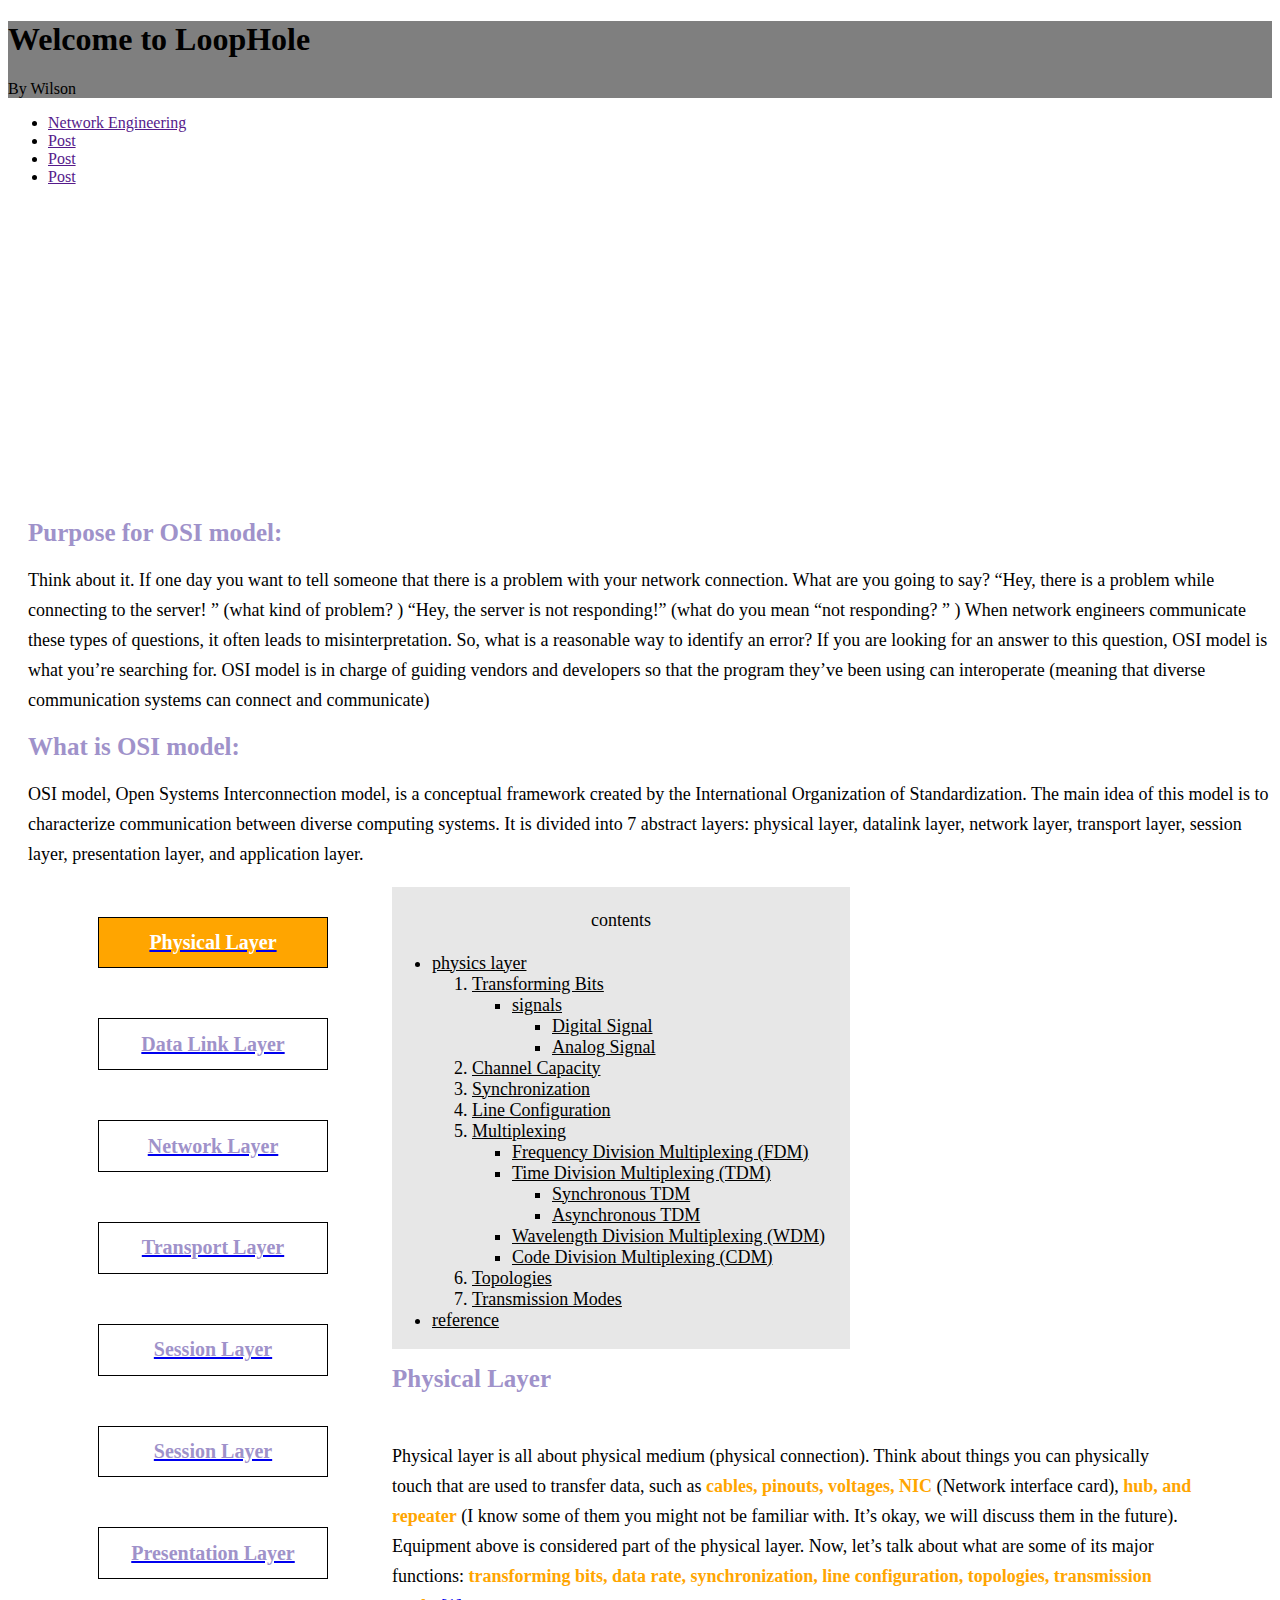
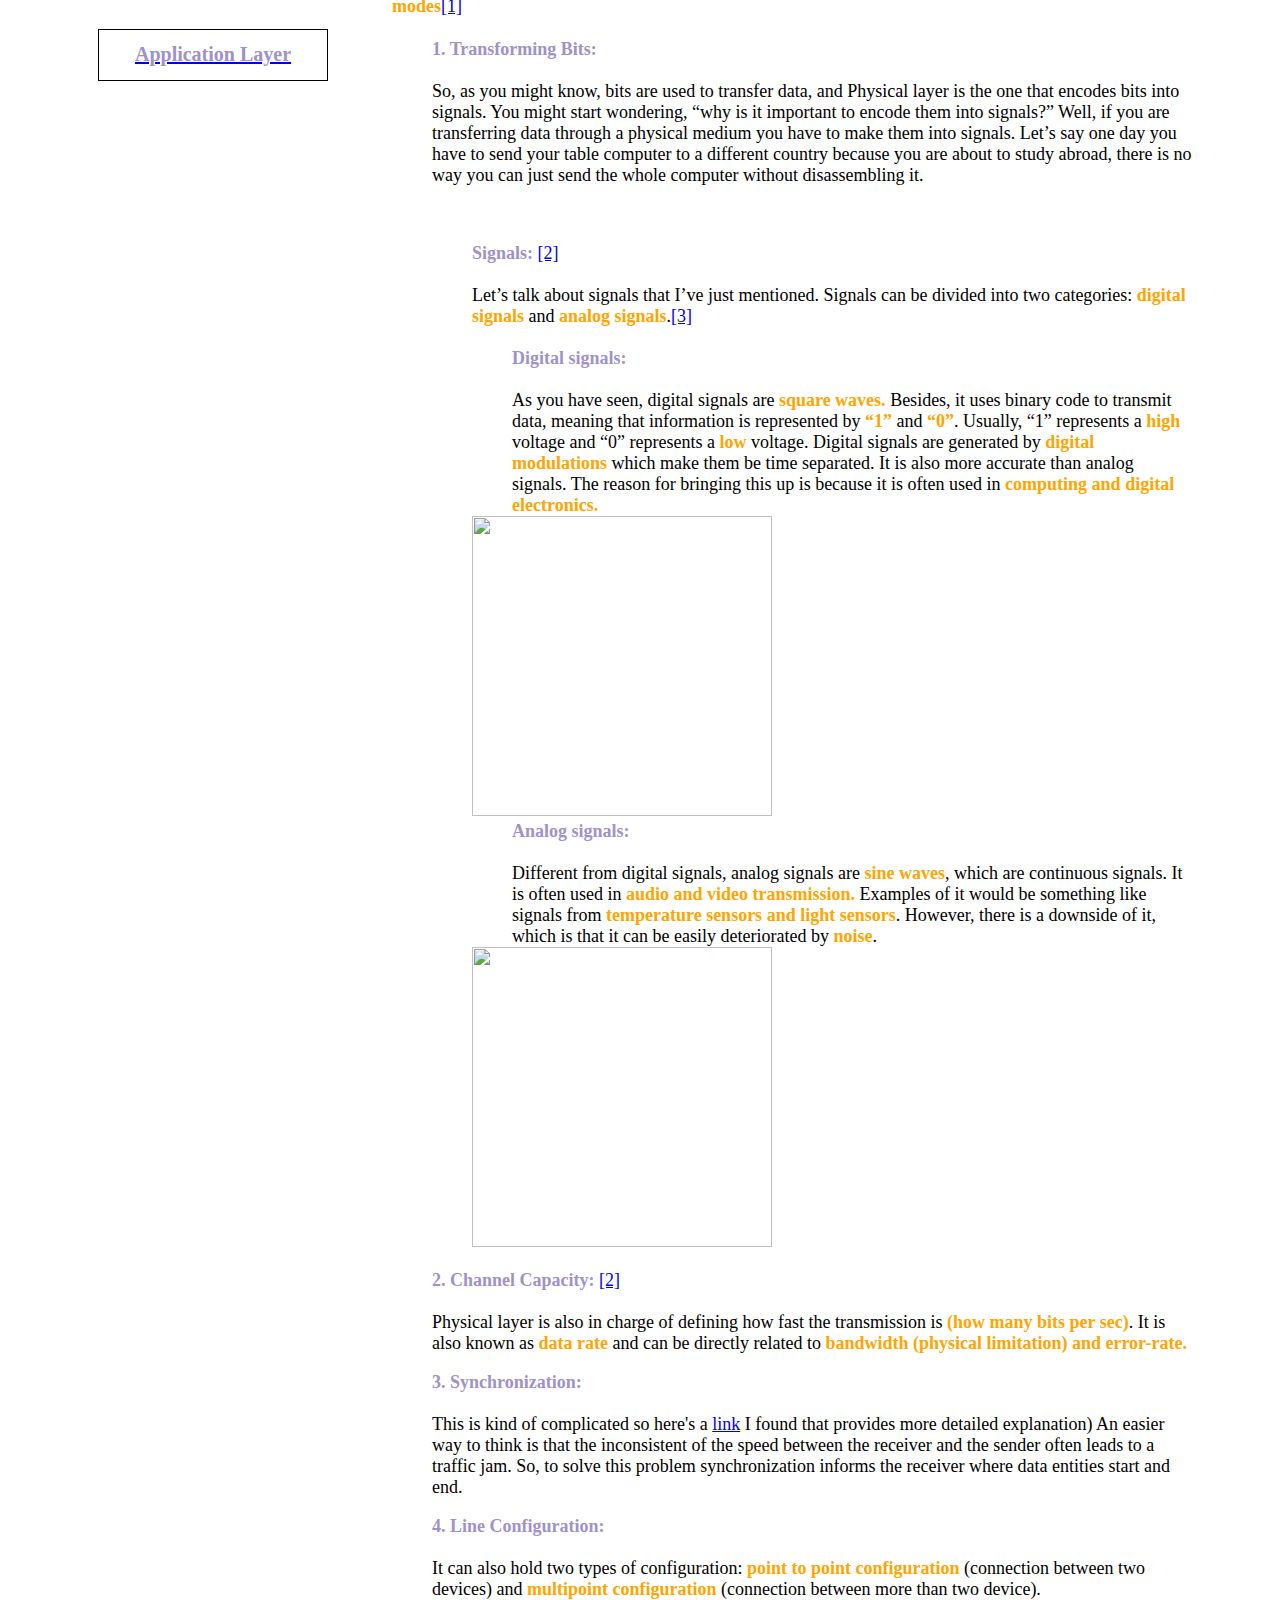
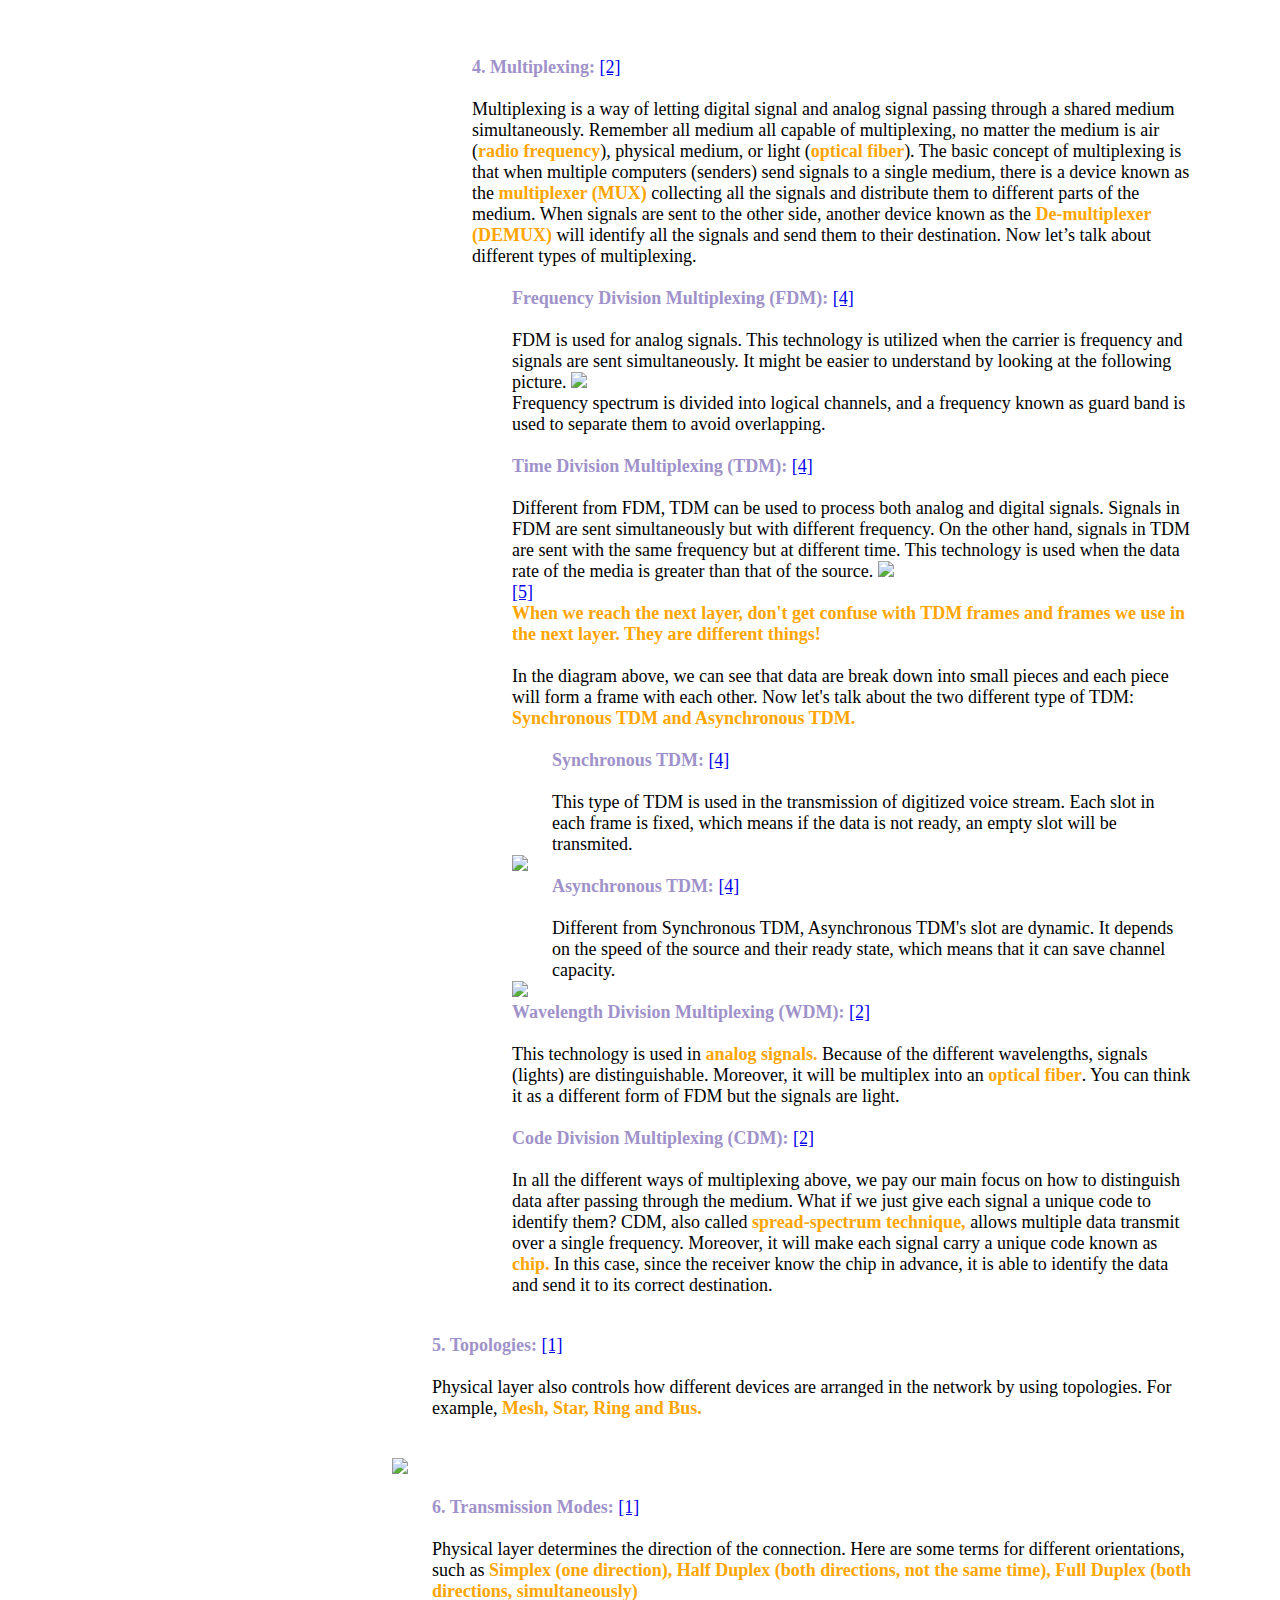
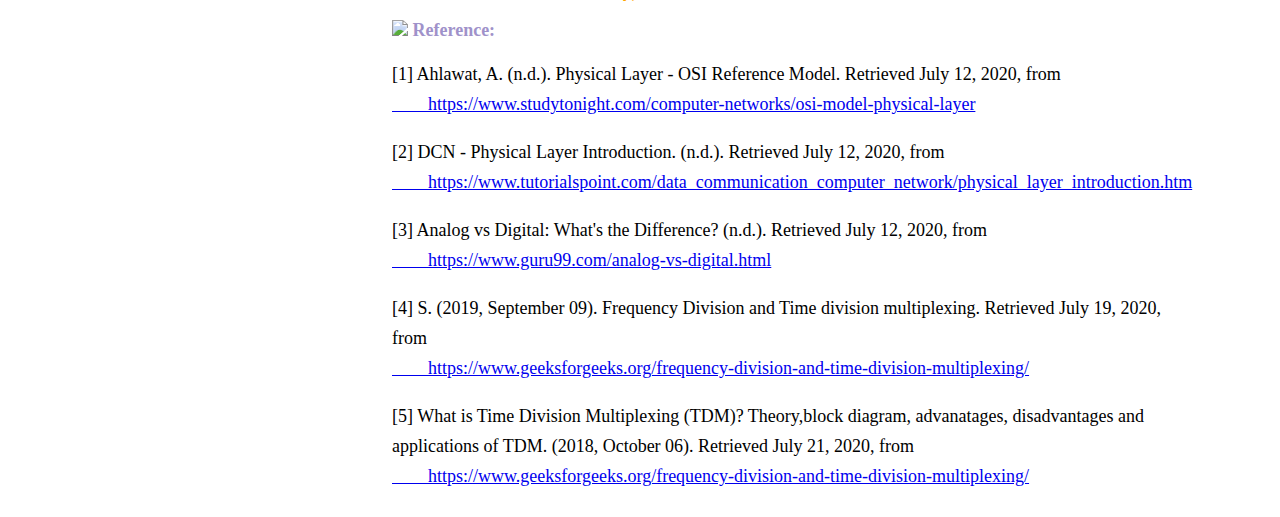
==== network/osimodel.html @ c8c8b62d "version 2" ====
<!DOCTYPE html>
<html>
    <head>
        <title>LoopHole</title>
        <link rel="icon" href="http://loophole.studio/image/favicon.ico" type="x-icon" />
        <link rel="stylesheet" type="text/css" href="osimodel.css">
        <script src="https://kit.fontawesome.com/b99e675b6e.js"></script>
        <script src="osimodel.js"></script>
        <meta name="viewport" content="width=device-width, initial-scale=1">
    </head>
    <body>
        <div class="hero-image">
          <div class="hero-text">
            <h1>Welcome to LoopHole</h1>
            <p>By Wilson</p>
          </div>
        </div>
        <div class="menu">
            <ul>
                <li><a href="">Network Engineering</a></li>
                <li><a href="">Post</a></li>
                <li><a href="">Post</a></li>
                <li><a href="">Post</a></li>
            </ul>
        </div>
        <div class="post">
            <div class="pic-container">
                <img src="http://loophole.studio/image/osi_model/physical_layer/thinking.png" alt="" id="thinking">
            </div>
            <h1>Purpose for OSI model:</h1>
            <p>Think about it. If one day you want to tell someone that there is a problem with your network connection. What are you going to say?
                “Hey, there is a problem while connecting to the server! ” (what kind of problem? )
                “Hey, the server is not responding!” (what do you mean “not responding? ” )
                When network engineers communicate these types of questions, it often leads to misinterpretation. So, what is a reasonable way to identify an error? If you are looking for an answer to this question, OSI model is what you’re searching for. OSI model is in charge of guiding vendors and developers so that the program they’ve been using can interoperate (meaning that diverse communication systems can connect and communicate)
            </p>
            <h1>What is OSI model:</h1>
            <p>OSI model, Open Systems Interconnection model, is a conceptual framework created by the International Organization of Standardization. The main idea of this model is to characterize communication between diverse computing systems. It is divided into 7 abstract layers: physical layer, datalink layer, network layer, transport layer, session layer, presentation layer, and application layer.</p>

            <div class="osiblock">
                <div class="blocklist">
                    <a href="http://loophole.studio/subwebsite/network/model/physical.html">
                        <div class="block" id="physicalBlock">
                            <h1>Physical Layer</h1>
                        </div>
                    </a>
                    <a href="http://loophole.studio/subwebsite/network/model/data.html">
                        <div class="block">
                            <h1>Data Link Layer</h1>
                        </div>
                    </a>
                    <a href="http://loophole.studio/subwebsite/network/model/physical.html">
                        <div class="block">
                            <h1>Network Layer</h1>
                        </div>
                    </a>
                    <a href="http://loophole.studio/subwebsite/network/model/physical.html">
                        <div class="block">
                            <h1>Transport Layer</h1>
                        </div>
                    </a>
                    <a href="http://loophole.studio/subwebsite/network/model/physical.html">
                        <div class="block">
                            <h1>Session Layer</h1>
                        </div>
                    </a>
                    <a href="http://loophole.studio/subwebsite/network/model/physical.html">
                        <div class="block">
                            <h1>Session Layer</h1>
                        </div>
                    </a>
                    <a href="http://loophole.studio/subwebsite/network/model/physical.html">
                        <div class="block">
                            <h1>Presentation Layer</h1>
                        </div>
                    </a>
                    <a href="http://loophole.studio/subwebsite/network/model/physical.html">
                        <div class="block">
                            <h1>Application Layer</h1>
                        </div>
                    </a>
                </div>
                <!-- <div class="blockpas">
                    <img src="http://loophole.studio/image/robot.png" alt="" id="robotpic">           
                </div> -->
                <div class="blockpas">
                    <div class="physical">
                        <div class="content">
                            <div class="contentTable">
                                <p>contents</p>
                                <ul id="intro">
                                    <li><a href="http://loophole.studio/subwebsite/network/osimodel.html" onclick="return false;" onmousedown="physicsLayer()">physics layer</a></li>
                                    <ol>
                                        <li><a href="http://loophole.studio/subwebsite/network/osimodel.html" onclick="return false;" onmousedown="transform()">Transforming Bits</a></li>
                                        <ul> 
                                            <li><a href="http://loophole.studio/subwebsite/network/osimodel.html" onclick="return false;" onmousedown="signals()">signals</a></li>
                                            <ul>
                                                <li><a href="http://loophole.studio/subwebsite/network/osimodel.html" onclick="return false;" onmousedown="digitalSignal()">Digital Signal</a></li>
                                                <li><a href="http://loophole.studio/subwebsite/network/osimodel.html" onclick="return false;" onmousedown="analogSignal()">Analog Signal</a></li>
                                            </ul>
                                        </ul>
                                        <li><a href="http://loophole.studio/subwebsite/network/osimodel.html" onclick="return false;" onmousedown="channel()">Channel Capacity</a></li>
                                        <li><a href="http://loophole.studio/subwebsite/network/osimodel.html" onclick="return false;" onmousedown="sync()">Synchronization</a></li>
                                        <li><a href="http://loophole.studio/subwebsite/network/osimodel.html" onclick="return false;" onmousedown="config()">Line Configuration</a></li>
                                        <li><a href="http://loophole.studio/subwebsite/network/osimodel.html" onclick="return false;" onmousedown="multi()">Multiplexing</a></li>
                                        <ul>
                                            <li><a href="http://loophole.studio/subwebsite/network/osimodel.html" onclick="return false;" onmousedown="fdm()">Frequency Division Multiplexing (FDM)</a></li>
                                            <li><a href="http://loophole.studio/subwebsite/network/osimodel.html" onclick="return false;" onmousedown="tdm()">Time Division Multiplexing (TDM)</a></li>
                                            <ul>
                                                <li><a href="http://loophole.studio/subwebsite/network/osimodel.html" onclick="return false;" onmousedown="syncTdm()">Synchronous TDM</a></li>
                                                <li><a href="http://loophole.studio/subwebsite/network/osimodel.html" onclick="return false;" onmousedown="asyncTdm()">Asynchronous TDM</a></li>
                                            </ul>
                                            <li><a href="http://loophole.studio/subwebsite/network/osimodel.html" onclick="return false;" onmousedown="wdm()">Wavelength Division Multiplexing (WDM)</a></li>
                                            <li><a href="http://loophole.studio/subwebsite/network/osimodel.html" onclick="return false;" onmousedown="cdm()">Code Division Multiplexing (CDM)</a></li>
                                        </ul>
                                            <li><a href="http://loophole.studio/subwebsite/network/osimodel.html" onclick="return false;" onmousedown="topo()">Topologies</a></li>
                                            <li><a href="http://loophole.studio/subwebsite/network/osimodel.html" onclick="return false;" onmousedown="trans()">Transmission Modes</a></li>
                                    </ol>
                                    <li><a href="http://loophole.studio/subwebsite/network/osimodel.html" onclick="return false;" onmousedown="reference()">reference</a></li>

                                </ul>
                            </div>
                            <div class="contentPic">
                                <img src="http://loophole.studio/image/osi_model/physical_layer/cables.png" alt="">
                            </div>
                        </div>
                        <h1 id="physicsLayer">Physical Layer</h1>
                        <p>
                            <br>
                            Physical layer is all about physical medium (physical connection). Think about things you can physically touch that are used to transfer data, such as <strong>cables, pinouts, voltages, NIC</strong> (Network interface card), <strong>hub, and repeater</strong> (I know some of them you might not be familiar with. It’s okay, we will discuss them in the future). Equipment above is considered part of the physical layer. Now, let’s talk about what are some of its major functions: <strong>transforming bits, data rate, synchronization, line configuration, topologies, transmission modes</strong><a href="http://loophole.studio/subwebsite/network/osimodel.html" onclick="return false" onmousedown="cite_1()">[1]</a></p>
                        <ul>
                            <b id="transform">1. Transforming Bits:</b>
                            <br><br>So, as you might know, bits are used to transfer data, and Physical layer is the one that encodes bits into signals. You might start wondering, “why is it important to encode them into signals?” Well, if you are transferring data through a physical medium you have to make them into signals. Let’s say one day you have to send your table computer to a different country because you are about to study abroad, there is no way you can just send the whole computer without disassembling it. 
                        </ul>
                        <img src="http://loophole.studio/image/osi_model/physical_layer/carrypc.png" alt="" id="carrypc">
                        <ul>
                            <ul>
                                <b id="signals">Signals: </b><a href="http://loophole.studio/subwebsite/network/osimodel.html" onclick="return false" onmousedown="cite_2()">[2]</a>
                            <br><br>Let’s talk about signals that I’ve just mentioned. Signals can be divided into two categories: <strong>digital signals</strong> and <strong>analog signals</strong>.<a href="http://loophole.studio/subwebsite/network/osimodel.html" onclick="return false" onmousedown="cite_3()">[3]</a>
                            </ul>
                            <ul>
                                <ul>
                                    <br>
                                    <b id="digitalSignal">Digital signals: </b>
                                    <br><br>As you have seen, digital signals are <strong> square waves.</strong> Besides, it uses binary code to transmit data, meaning that information is represented by <strong>“1”</strong> and <strong>“0”</strong>. Usually, “1” represents a <strong>high</strong> voltage and “0” represents a <strong>low</strong> voltage. Digital signals are generated by <strong>digital modulations</strong> which make them be time separated. It is also more accurate than analog signals. The reason for bringing this up is because it is often used in <strong>computing and digital electronics.</strong> 
                                </ul>
                                <img src="http://loophole.studio/image/osi_model/physical_layer/digital_signal.png" alt="">
                                <ul>
                                    <b id="analogSignal">Analog signals: </b>
                                    <br><br>Different from digital signals, analog signals are <strong>sine waves</strong>, which are continuous signals. It is often used in <strong>audio and video transmission.</strong>
                                    Examples of it would be something like signals from <strong>temperature sensors and light sensors</strong>. However, there is a downside of it, which is that it can be easily deteriorated by <strong>noise</strong>.
                                </ul>
                                <img src="http://loophole.studio/image/osi_model/physical_layer/analog_signal.png" alt="">                                            
                            </ul>    
                        </ul>
                        <ul>
                            <b id="channel">2. Channel Capacity: </b><a href="http://loophole.studio/subwebsite/network/osimodel.html" onclick="return false" onmousedown="cite_2()">[2]</a>
                            <br><br>Physical layer is also in charge of defining how fast the transmission is <strong>(how many bits per sec)</strong>. It is also known as <strong>data rate</strong> and can be directly related to <strong>bandwidth (physical limitation) and error-rate.</strong>
                        </ul>
                        <ul>
                            <b id="sync">3. Synchronization: </b>
                            <br><br>This is kind of complicated so here's a <a href="http://www4.comp.polyu.edu.hk/~comp2322/Bit and Frame Synchronization Techiques.pdf" target="_blank">link</a> I found that provides more detailed explanation) An easier way to think is that the inconsistent of the speed between the receiver and the sender often leads to a traffic jam. So, to solve this problem synchronization informs the receiver where data entities start and end.                                    
                        </ul>
                        <ul>
                            <b id="config">4. Line Configuration: </b>
                            <br><br>It can also hold two types of configuration: <strong>point to point configuration</strong> (connection between two devices) and <strong>multipoint configuration</strong> (connection between more than two device).                                    
                        </ul>
                        <img src="http://loophole.studio/image/osi_model/physical_layer/config.png" alt="" id="config">
                        <ul>
                            <ul>
                                <b id="multi">4. Multiplexing: </b><a href="http://loophole.studio/subwebsite/network/osimodel.html" onclick="return false" onmousedown="cite_2()">[2]</a>
                                <br><br>Multiplexing is a way of letting digital signal and analog signal passing through a shared medium simultaneously. Remember all medium all capable of multiplexing, no matter the medium is air (<strong>radio frequency</strong>), physical medium, or light (<strong>optical fiber</strong>). The basic concept of multiplexing is that when multiple computers (senders) send signals to a single medium, there is a device known as the <strong>multiplexer (MUX)</strong> collecting all the signals and distribute them to different parts of the medium. When signals are sent to the other side, another device known as the <strong>De-multiplexer (DEMUX)</strong> will identify all the signals and send them to their destination. Now let’s talk about different types of multiplexing.
                            </ul>
                            <img src="http://loophole.studio/image/osi_model/physical_layer/multiplexing.png" alt="" id="multiplex">
                            <ul>
                                <ul>
                                    <b id="fdm">Frequency Division Multiplexing (FDM): </b><a href="http://loophole.studio/subwebsite/network/osimodel.html" onclick="return false" onmousedown="cite_4()">[4]</a>
                                    <br><br>FDM is used for analog signals. This technology is utilized when the carrier is frequency and signals are sent simultaneously. It might be easier to understand by looking at the following picture.  
                                    <img src="http://loophole.studio/image/osi_model/physical_layer/fdm_v2.png" id="fdm">
                                    <br>
                                    Frequency spectrum is divided into logical channels, and a frequency known as guard band is used to separate them to avoid overlapping.
                                    <br><br>
                                </ul>
                                <ul>
                                    <b id="tdm">Time Division Multiplexing (TDM): </b><a href="http://loophole.studio/subwebsite/network/osimodel.html" onclick="return false" onmousedown="cite_4()">[4]</a>
                                    <br><br>Different from FDM, TDM can be used to process both analog and digital signals. Signals in FDM are sent simultaneously but with different frequency. On the other hand, signals in TDM are sent with the same frequency but at different time. This technology is used when the data rate of the media is greater than that of the source.
                                    <img src="http://loophole.studio/image/osi_model/physical_layer/tdm.png" id="tdm">
                                    <br>
                                    <a href="http://loophole.studio/subwebsite/network/osimodel.html" onclick="return false" onmousedown="cite_5()">[5]</a>
                                    <br>
                                    <strong>
                                    When we reach the next layer, don't get confuse with TDM frames and frames we use in the next layer. They are different things!
                                    </strong>
                                    <br><br>
                                    In the diagram above, we can see that data are break down into small pieces and each piece will form a frame with each other. Now let's talk about the two different type of TDM: <strong>Synchronous TDM and Asynchronous TDM.</strong>
                                    <br><br>
                                </ul>
                                <ul>
                                    <ul>
                                        <b id="syncTdm">Synchronous TDM: </b><a href="http://loophole.studio/subwebsite/network/osimodel.html" onclick="return false" onmousedown="cite_4()">[4]</a>
                                        <br><br>This type of TDM is used in the transmission of digitized voice stream. Each slot in each frame is fixed, which means if the data is not ready, an empty slot will be transmited. 
                                    </ul>
                                    <img src="http://loophole.studio/image/osi_model/physical_layer/synctdm.png" id="synctdm_pic">
                                    <ul>
                                        <b id="asyncTdm">Asynchronous TDM: </b><a href="http://loophole.studio/subwebsite/network/osimodel.html" onclick="return false" onmousedown="cite_4()">[4]</a>
                                        <br><br>Different from Synchronous TDM, Asynchronous TDM's slot are dynamic. It depends on the speed of the source and their ready state, which means that it can save channel capacity. 
                                    </ul>
                                    <img src="http://loophole.studio/image/osi_model/physical_layer/asynctdm.png" id="asynctdm_pic">
                                </ul>
                                <ul>
                                    <b id="wdm">Wavelength Division Multiplexing (WDM): </b><a href="http://loophole.studio/subwebsite/network/osimodel.html" onclick="return false" onmousedown="cite_2()">[2]</a>
                                    <br><br>This technology is used in <strong>analog signals.</strong> Because of the different wavelengths, signals (lights) are distinguishable. Moreover, it will be multiplex into an <strong>optical fiber</strong>. You can think it as a different form of FDM but the signals are light.
                                    <br><br>
                                </ul>
                                <ul>
                                    <b id="cdm">Code Division Multiplexing (CDM): </b><a href="http://loophole.studio/subwebsite/network/osimodel.html" onclick="return false" onmousedown="cite_2()">[2]</a>
                                    <br><br>In all the different ways of multiplexing above, we pay our main focus on how to distinguish data after passing through the medium. What if we just give each signal a unique code to identify them? CDM, also called <strong>spread-spectrum technique,</strong> allows multiple data transmit over a single frequency. Moreover, it will make each signal carry a unique code known as <strong>chip.</strong> In this case, since the receiver know the chip in advance, it is able to identify the data and send it to its correct destination.
                                    <br><br>
                                </ul>
                            </ul>
                        </ul>

                        <ul>
                            <b id="topo">5. Topologies: </b><a href="http://loophole.studio/subwebsite/network/osimodel.html" onclick="return false" onmousedown="cite_1()">[1]</a>
                            <br><br>Physical layer also controls how different devices are arranged in the network by using topologies. For example, <strong> Mesh, Star, Ring and Bus.</strong>
                            <br><br>
                        </ul>
                        <img id="topo" src="http://loophole.studio/image/osi_model/physical_layer/topo.png">

                        <ul>
                            <b id="trans">6. Transmission Modes: </b><a href="http://loophole.studio/subwebsite/network/osimodel.html" onclick="return false" onmousedown="cite_1()">[1]</a>
                            <br><br>Physical layer determines the direction of the connection. Here are some terms for different orientations, such as <strong>Simplex (one direction), Half Duplex (both directions, not the same time), Full Duplex (both directions, simultaneously)</strong>
                        </ul>
                        <img id="trans" src="http://loophole.studio/image/osi_model/physical_layer/direction.png">

                        <b id="refer">Reference:</b>
                        <p id="1">[1] Ahlawat, A. (n.d.). Physical Layer - OSI Reference Model. Retrieved July 12, 2020, from <br><a href="https://www.studytonight.com/computer-networks/osi-model-physical-layer" target="_blank">&nbsp;&nbsp;&nbsp;&nbsp;&nbsp;&nbsp;&nbsp;&nbsp;https://www.studytonight.com/computer-networks/osi-model-physical-layer</a></p>
                        <p id="2">[2] DCN - Physical Layer Introduction. (n.d.). Retrieved July 12, 2020, from <br><a href="https://www.tutorialspoint.com/data_communication_computer_network/physical_layer_introduction.htm" target="_blank">&nbsp;&nbsp;&nbsp;&nbsp;&nbsp;&nbsp;&nbsp;&nbsp;https://www.tutorialspoint.com/data_communication_computer_network/physical_layer_introduction.htm</a></p>
                        <p id="3">[3] Analog vs Digital: What's the Difference? (n.d.). Retrieved July 12, 2020, from <br><a href="https://www.guru99.com/analog-vs-digital.html" target="_blank">&nbsp;&nbsp;&nbsp;&nbsp;&nbsp;&nbsp;&nbsp;&nbsp;https://www.guru99.com/analog-vs-digital.html</a></p>
                        <p id="4">[4] S. (2019, September 09). Frequency Division and Time division multiplexing. Retrieved July 19, 2020, from <br><a href="https://www.geeksforgeeks.org/frequency-division-and-time-division-multiplexing/" target="_blank">&nbsp;&nbsp;&nbsp;&nbsp;&nbsp;&nbsp;&nbsp;&nbsp;https://www.geeksforgeeks.org/frequency-division-and-time-division-multiplexing/</a></p>

                        <p id="5">[5] What is Time Division Multiplexing (TDM)? Theory,block diagram, advanatages, disadvantages and applications of TDM. (2018, October 06). Retrieved July 21, 2020, from <br><a href="https://electronicscoach.com/time-division-multiplexing.html" target="_blank">&nbsp;&nbsp;&nbsp;&nbsp;&nbsp;&nbsp;&nbsp;&nbsp;https://www.geeksforgeeks.org/frequency-division-and-time-division-multiplexing/</a></p>

                    </div>
                </div>
            </div>
        </div>
    </body>
</html>
---- network/osimodel.css ----
@import url("http://loophole.studio/style.css");

@font-face {
    font-family: 'roboto';
    src: url("http://loophole.studio/fonts/roboto/roboto-light-webfont.woff2") format("woff2"),
         url("http://loophole.studio/fonts/roboto/roboto-light-webfont.woff") format("woff");
    font-weight: normal;
    font-style: normal;
}

#thinking {
    width: auto;
    height: 100%;
}

#framepic {
    width: 500px;
    height: auto;
}

#directionpic {
    width: 500px;
    height: auto;
}

#carrypc{
    height: 300px;
    width: auto;
}

#physicalBlock{
    background-color: orange;
}

#physicalBlock h1{
    color: white;
}

#config{
    height: 300px;
    width: auto;
}

#multiplex{
    height: 300px;
    width: auto;
}

#fdm{
    height: 300px;
    width: auto;
}

#tdm{
    height: 265px;
    width: auto;
}

#topo{
    height: 300px;
    width: auto;
}

#trans{
    height: 400px;
    width: auto;
}

#synctdm_pic{
    height: 265px;
    width: auto;
}

#asynctdm_pic{
    height: 265px;
    width: auto;
}

.pic-container {
    width: 100%;
    height: 300px;
}

.hero-image {
  background-image: linear-gradient(rgba(0, 0, 0, 0.5), rgba(0, 0, 0, 0.5)), url("http://loophole.studio/image/osi-model.jpg");
}
.post {
    margin-left: 20px;
    font-family: 'roboto';
}

.post h1 {
    font-size: 25px;
    color: #9F92CA;
}

.post p {
    line-height: 30px;
    font-size: 18px;
}

.block {
    border: 1px black solid;
    margin: 10px 10px 50px 10px;
    text-align: center;
    cursor: pointer;
}

.block h1 {
    font-size: 20px;
}

.osiblock {
    display: block;
}

.blocklist {
    display: inline-block;
    width: 250px;
    height: auto;
    margin-left: 60px;
    margin-top: 20px;
}

.blockpas {
    display: inline-block;
    width: 800px;
    vertical-align:top;
    font-size: 18px;
    margin-left: 50px;
}

.blockpas b {
    color: #9F92CA;
}

strong{
    color: orange;
}

.blockpas ul a {
    text-decoration: underline;
}

.physical {
    display: block;
}

.physical img {
    height: 300px;
    width: 300px;
}
.content{
    display: flex;
}

.contentTable{
    /* display: inline-block; */
    text-align: center;
    width: 700px;
    height: auto;
    background-color: #E7E7E7;
}

.contentTable a{
    color: black;
}

.contentPic{
    /* display: inline-block; */
    width: 400px;
    height: auto;
    margin-left: 80px;
}

.contentPic img{
    height: 250px;
    width: auto;
}

.contentTable ul{
    text-align: left;
}

.datalink {
    display: block;
}
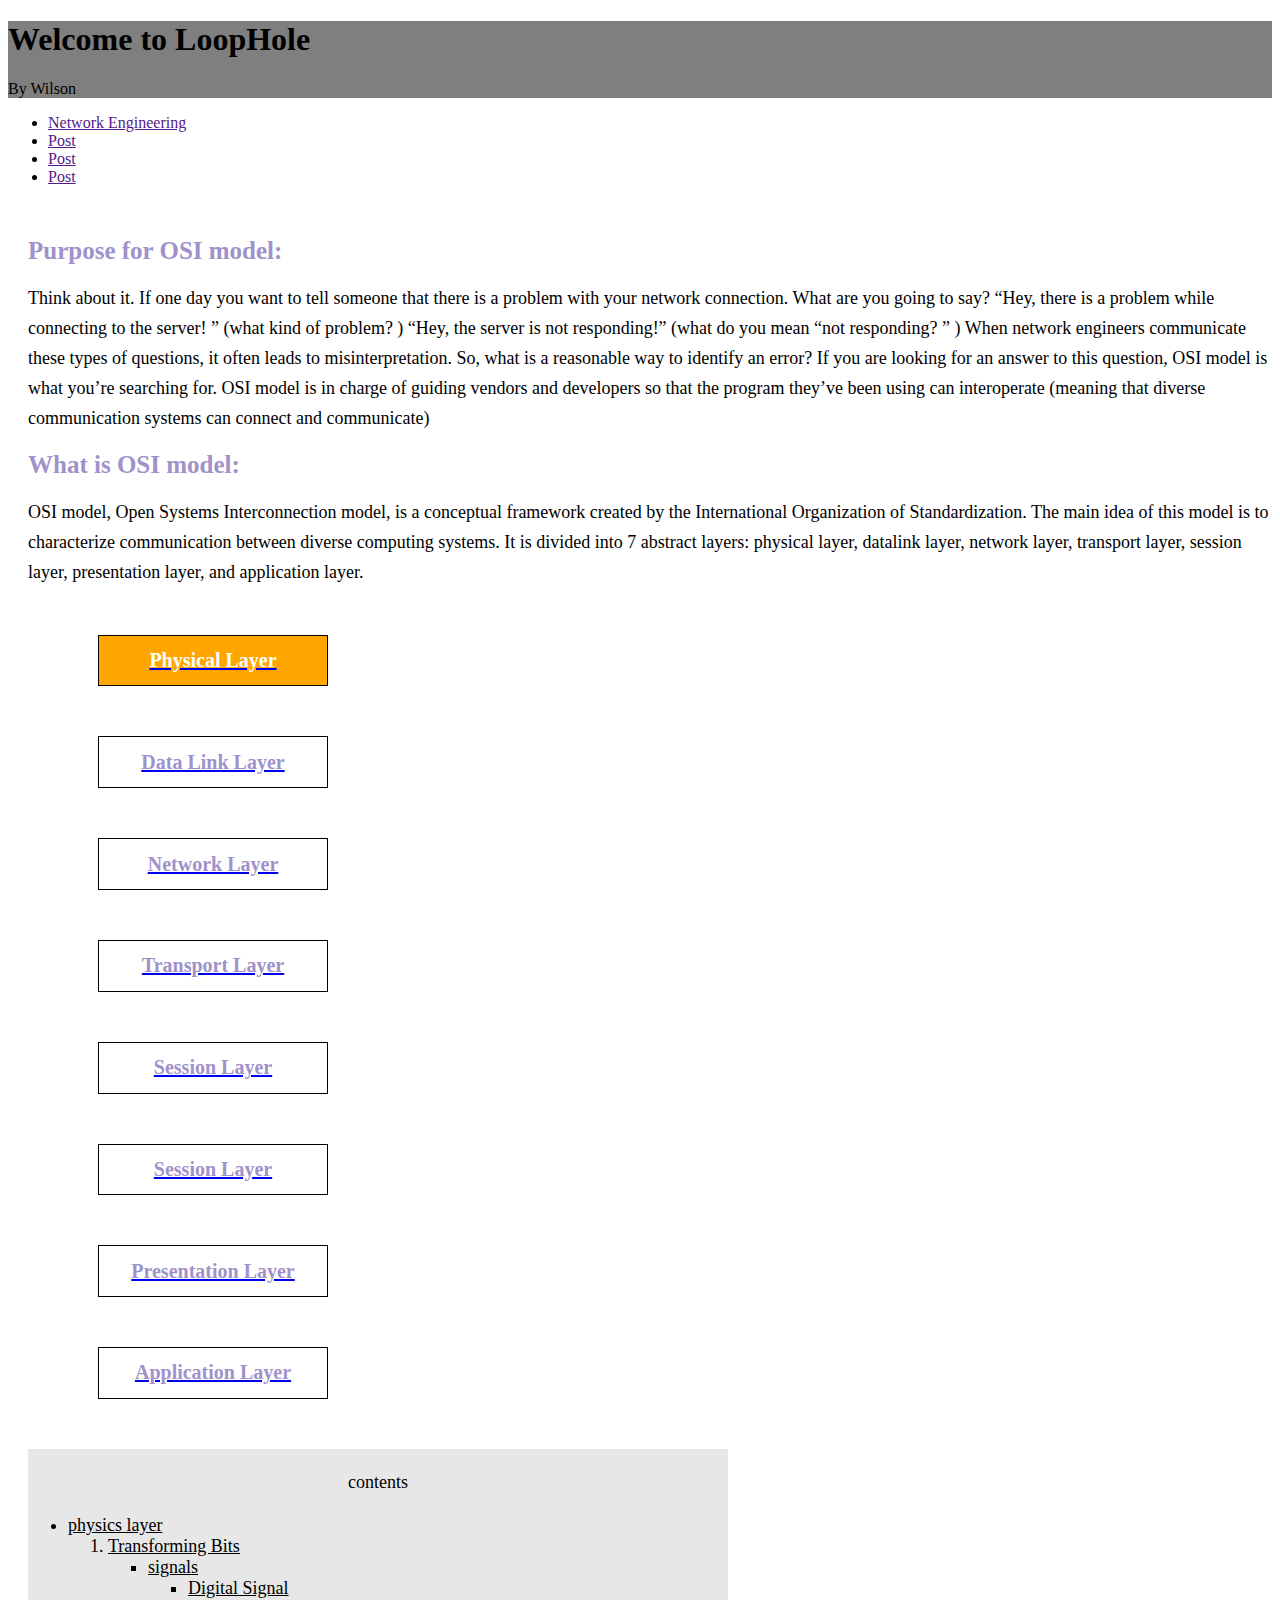
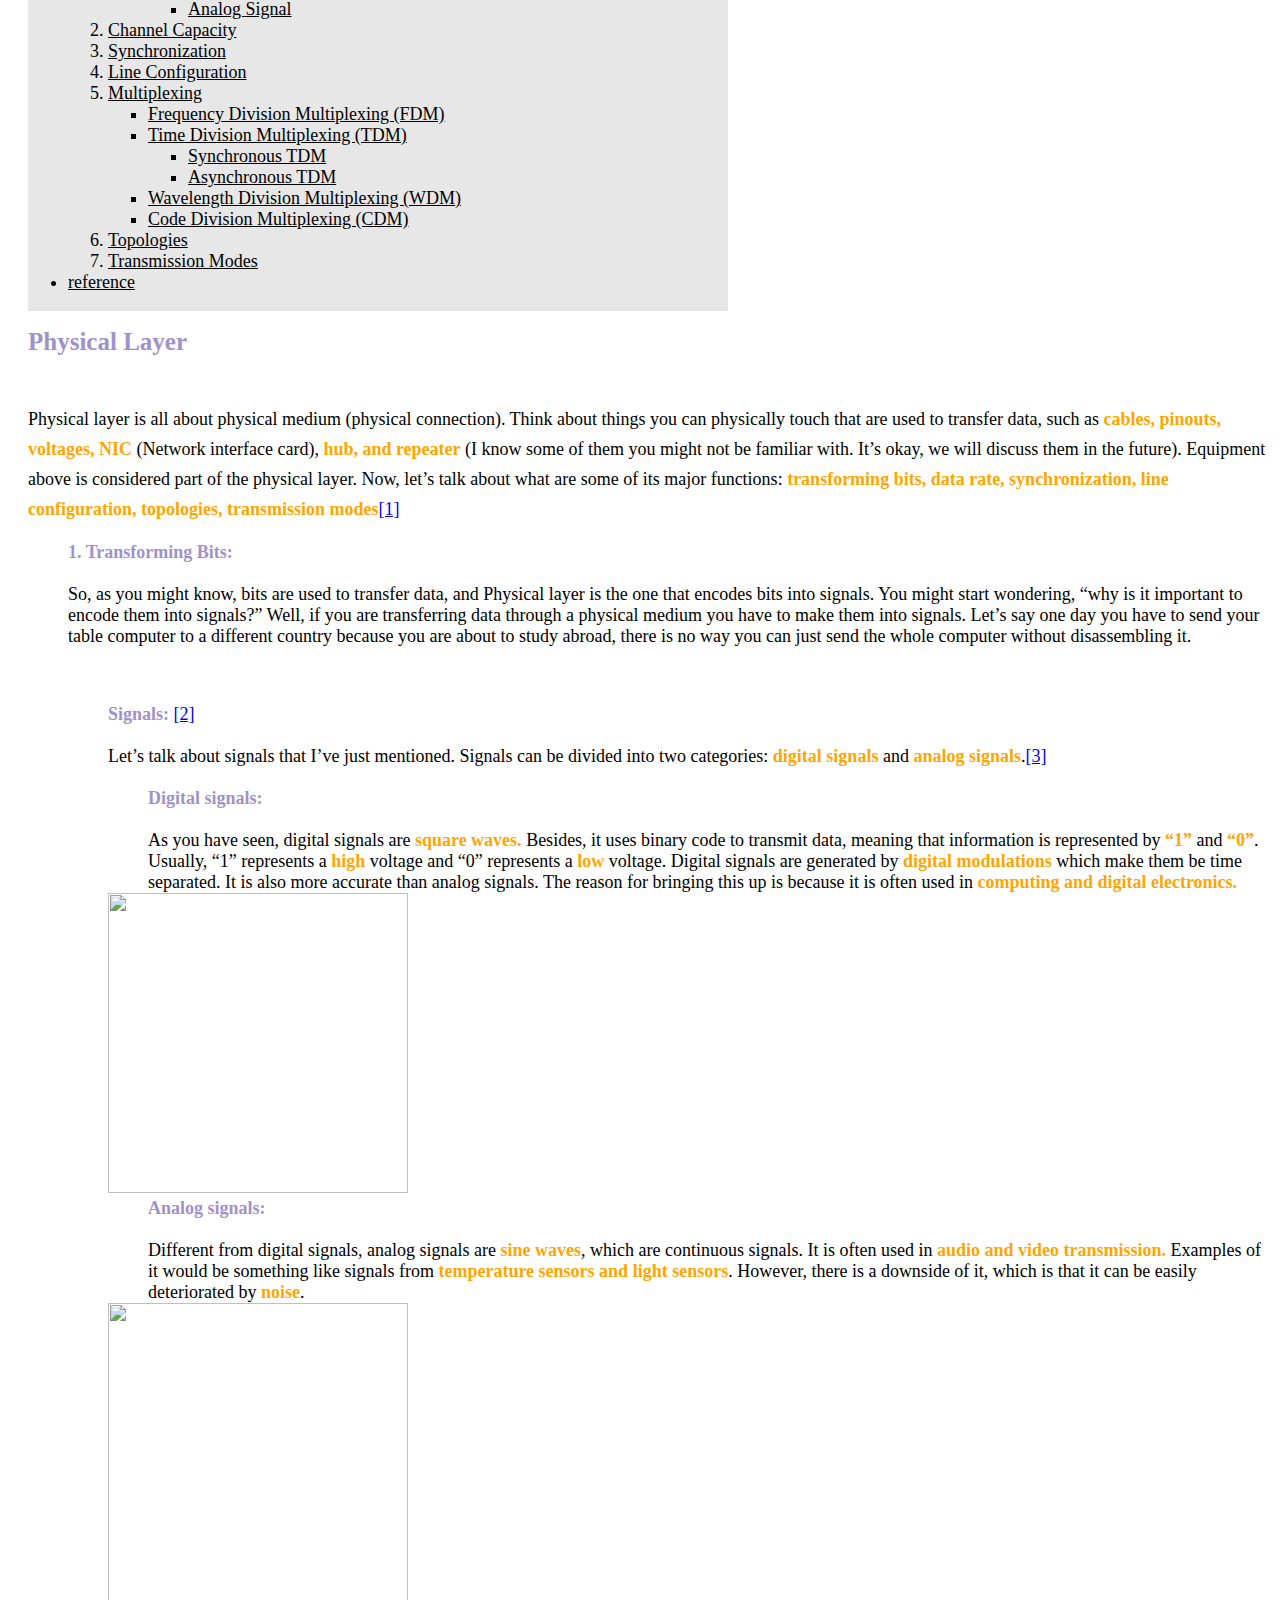
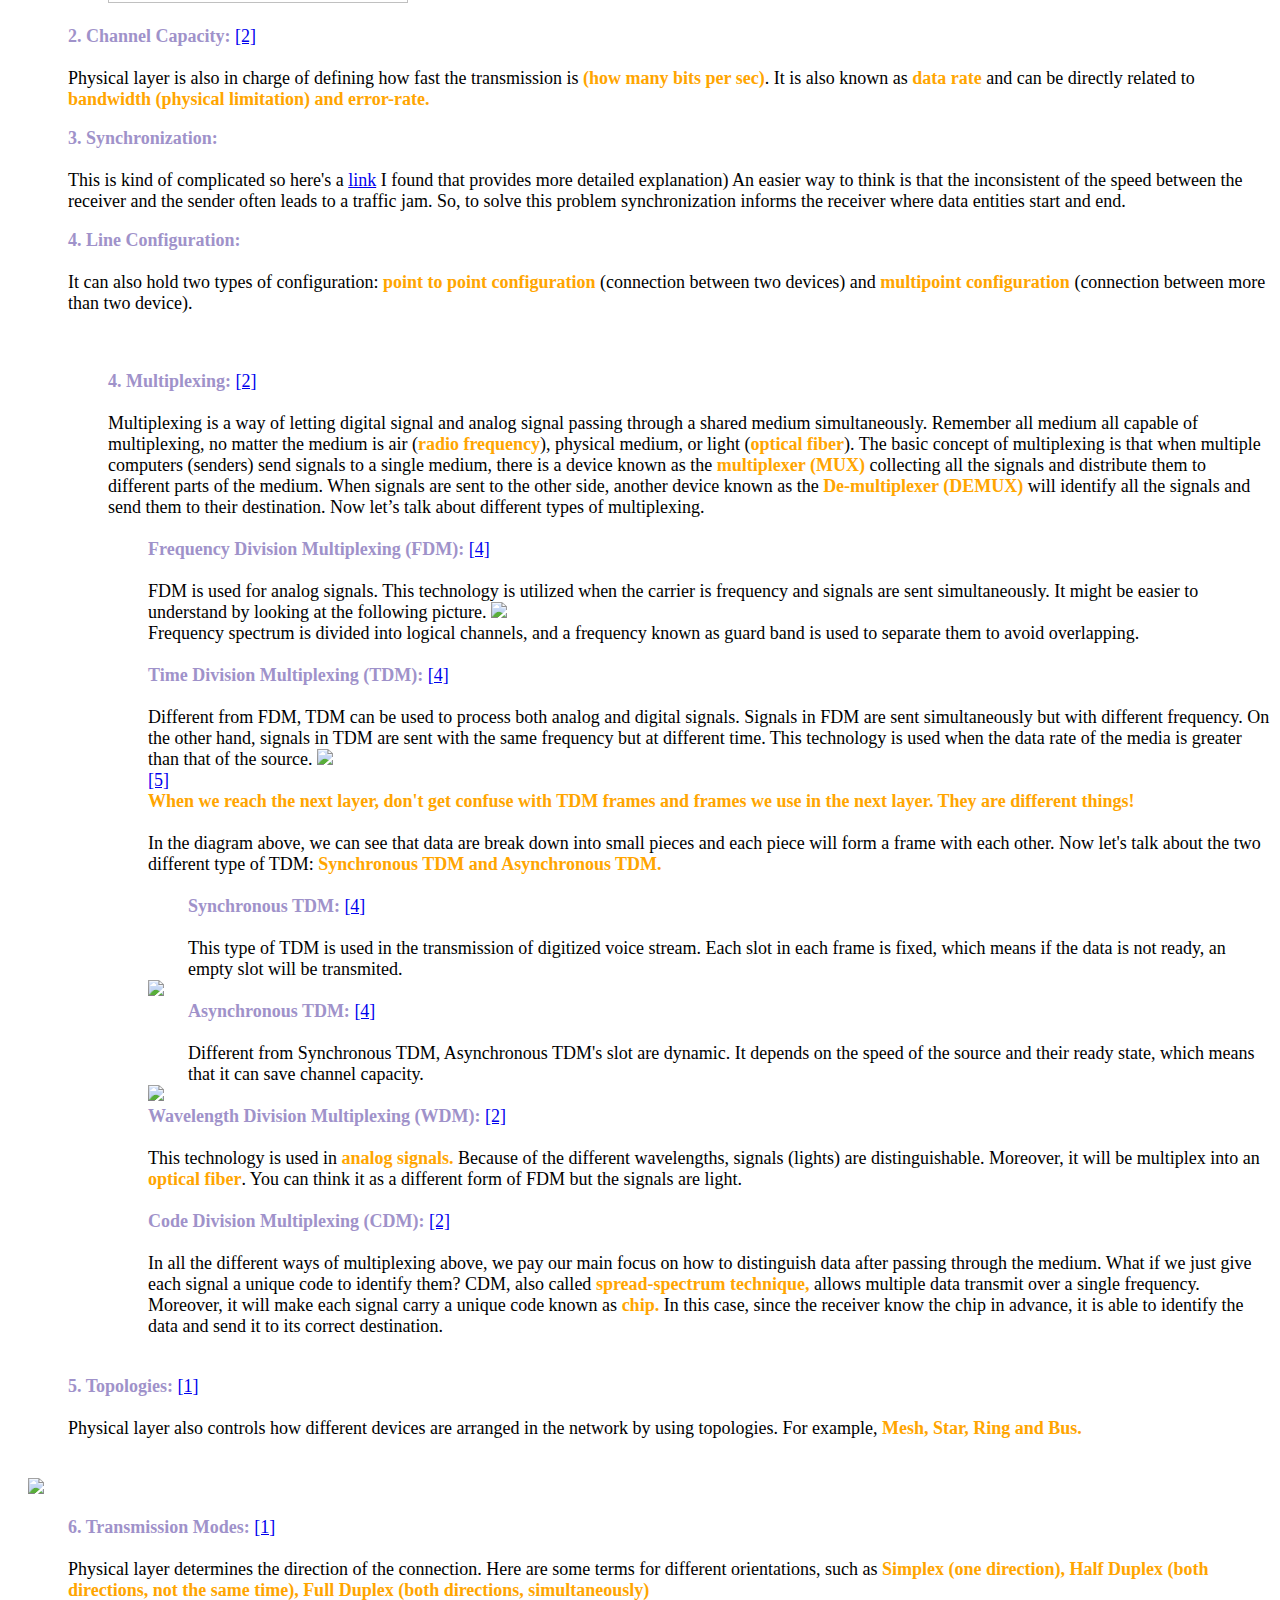
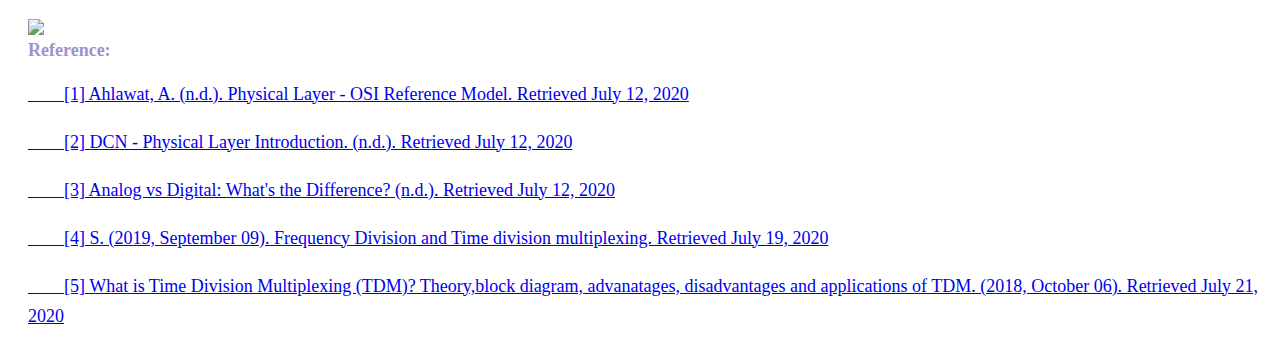
==== commit d2d647e7: "fix margin bug" ====
--- a/network/osimodel.html
+++ b/network/osimodel.html
@@ -2,7 +2,7 @@
 <html>
     <head>
         <title>LoopHole</title>
-        <link rel="icon" href="http://loophole.studio/image/favicon.ico" type="x-icon" />
+        <link rel="icon" href="http://loophole.studio/images/favicon.ico" type="x-icon" />
         <link rel="stylesheet" type="text/css" href="osimodel.css">
         <script src="https://kit.fontawesome.com/b99e675b6e.js"></script>
         <script src="osimodel.js"></script>
@@ -24,9 +24,7 @@
             </ul>
         </div>
         <div class="post">
-            <div class="pic-container">
-                <img src="http://loophole.studio/image/osi_model/physical_layer/thinking.png" alt="" id="thinking">
-            </div>
+            <img src="http://loophole.studio/images/osi_model/physical_layer/thinking.png" alt="" id="thinking">
             <h1>Purpose for OSI model:</h1>
             <p>Think about it. If one day you want to tell someone that there is a problem with your network connection. What are you going to say?
                 “Hey, there is a problem while connecting to the server! ” (what kind of problem? )
@@ -79,9 +77,6 @@
                         </div>
                     </a>
                 </div>
-                <!-- <div class="blockpas">
-                    <img src="http://loophole.studio/image/robot.png" alt="" id="robotpic">           
-                </div> -->
                 <div class="blockpas">
                     <div class="physical">
                         <div class="content">
@@ -120,7 +115,7 @@
                                 </ul>
                             </div>
                             <div class="contentPic">
-                                <img src="http://loophole.studio/image/osi_model/physical_layer/cables.png" alt="">
+                                <img src="http://loophole.studio/images/osi_model/physical_layer/cables.png" alt="">
                             </div>
                         </div>
                         <h1 id="physicsLayer">Physical Layer</h1>
@@ -131,7 +126,7 @@
                             <b id="transform">1. Transforming Bits:</b>
                             <br><br>So, as you might know, bits are used to transfer data, and Physical layer is the one that encodes bits into signals. You might start wondering, “why is it important to encode them into signals?” Well, if you are transferring data through a physical medium you have to make them into signals. Let’s say one day you have to send your table computer to a different country because you are about to study abroad, there is no way you can just send the whole computer without disassembling it. 
                         </ul>
-                        <img src="http://loophole.studio/image/osi_model/physical_layer/carrypc.png" alt="" id="carrypc">
+                        <img src="http://loophole.studio/images/osi_model/physical_layer/carrypc.png" alt="" id="carrypc">
                         <ul>
                             <ul>
                                 <b id="signals">Signals: </b><a href="http://loophole.studio/subwebsite/network/osimodel.html" onclick="return false" onmousedown="cite_2()">[2]</a>
@@ -143,13 +138,13 @@
                                     <b id="digitalSignal">Digital signals: </b>
                                     <br><br>As you have seen, digital signals are <strong> square waves.</strong> Besides, it uses binary code to transmit data, meaning that information is represented by <strong>“1”</strong> and <strong>“0”</strong>. Usually, “1” represents a <strong>high</strong> voltage and “0” represents a <strong>low</strong> voltage. Digital signals are generated by <strong>digital modulations</strong> which make them be time separated. It is also more accurate than analog signals. The reason for bringing this up is because it is often used in <strong>computing and digital electronics.</strong> 
                                 </ul>
-                                <img src="http://loophole.studio/image/osi_model/physical_layer/digital_signal.png" alt="">
+                                <img src="http://loophole.studio/images/osi_model/physical_layer/digital_signal.png" alt="">
                                 <ul>
                                     <b id="analogSignal">Analog signals: </b>
                                     <br><br>Different from digital signals, analog signals are <strong>sine waves</strong>, which are continuous signals. It is often used in <strong>audio and video transmission.</strong>
                                     Examples of it would be something like signals from <strong>temperature sensors and light sensors</strong>. However, there is a downside of it, which is that it can be easily deteriorated by <strong>noise</strong>.
                                 </ul>
-                                <img src="http://loophole.studio/image/osi_model/physical_layer/analog_signal.png" alt="">                                            
+                                <img src="http://loophole.studio/images/osi_model/physical_layer/analog_signal.png" alt="">                                            
                             </ul>    
                         </ul>
                         <ul>
@@ -164,18 +159,18 @@
                             <b id="config">4. Line Configuration: </b>
                             <br><br>It can also hold two types of configuration: <strong>point to point configuration</strong> (connection between two devices) and <strong>multipoint configuration</strong> (connection between more than two device).                                    
                         </ul>
-                        <img src="http://loophole.studio/image/osi_model/physical_layer/config.png" alt="" id="config">
+                        <img src="http://loophole.studio/images/osi_model/physical_layer/config.png" alt="" id="config">
                         <ul>
                             <ul>
                                 <b id="multi">4. Multiplexing: </b><a href="http://loophole.studio/subwebsite/network/osimodel.html" onclick="return false" onmousedown="cite_2()">[2]</a>
                                 <br><br>Multiplexing is a way of letting digital signal and analog signal passing through a shared medium simultaneously. Remember all medium all capable of multiplexing, no matter the medium is air (<strong>radio frequency</strong>), physical medium, or light (<strong>optical fiber</strong>). The basic concept of multiplexing is that when multiple computers (senders) send signals to a single medium, there is a device known as the <strong>multiplexer (MUX)</strong> collecting all the signals and distribute them to different parts of the medium. When signals are sent to the other side, another device known as the <strong>De-multiplexer (DEMUX)</strong> will identify all the signals and send them to their destination. Now let’s talk about different types of multiplexing.
                             </ul>
-                            <img src="http://loophole.studio/image/osi_model/physical_layer/multiplexing.png" alt="" id="multiplex">
+                            <img src="http://loophole.studio/images/osi_model/physical_layer/multiplexing.png" alt="" id="multiplex">
                             <ul>
                                 <ul>
                                     <b id="fdm">Frequency Division Multiplexing (FDM): </b><a href="http://loophole.studio/subwebsite/network/osimodel.html" onclick="return false" onmousedown="cite_4()">[4]</a>
                                     <br><br>FDM is used for analog signals. This technology is utilized when the carrier is frequency and signals are sent simultaneously. It might be easier to understand by looking at the following picture.  
-                                    <img src="http://loophole.studio/image/osi_model/physical_layer/fdm_v2.png" id="fdm">
+                                    <img src="http://loophole.studio/images/osi_model/physical_layer/fdm_v2.png" id="fdm">
                                     <br>
                                     Frequency spectrum is divided into logical channels, and a frequency known as guard band is used to separate them to avoid overlapping.
                                     <br><br>
@@ -183,7 +178,7 @@
                                 <ul>
                                     <b id="tdm">Time Division Multiplexing (TDM): </b><a href="http://loophole.studio/subwebsite/network/osimodel.html" onclick="return false" onmousedown="cite_4()">[4]</a>
                                     <br><br>Different from FDM, TDM can be used to process both analog and digital signals. Signals in FDM are sent simultaneously but with different frequency. On the other hand, signals in TDM are sent with the same frequency but at different time. This technology is used when the data rate of the media is greater than that of the source.
-                                    <img src="http://loophole.studio/image/osi_model/physical_layer/tdm.png" id="tdm">
+                                    <img src="http://loophole.studio/images/osi_model/physical_layer/tdm.png" id="tdm">
                                     <br>
                                     <a href="http://loophole.studio/subwebsite/network/osimodel.html" onclick="return false" onmousedown="cite_5()">[5]</a>
                                     <br>
@@ -199,12 +194,12 @@
                                         <b id="syncTdm">Synchronous TDM: </b><a href="http://loophole.studio/subwebsite/network/osimodel.html" onclick="return false" onmousedown="cite_4()">[4]</a>
                                         <br><br>This type of TDM is used in the transmission of digitized voice stream. Each slot in each frame is fixed, which means if the data is not ready, an empty slot will be transmited. 
                                     </ul>
-                                    <img src="http://loophole.studio/image/osi_model/physical_layer/synctdm.png" id="synctdm_pic">
+                                    <img src="http://loophole.studio/images/osi_model/physical_layer/synctdm.png" id="synctdm_pic">
                                     <ul>
                                         <b id="asyncTdm">Asynchronous TDM: </b><a href="http://loophole.studio/subwebsite/network/osimodel.html" onclick="return false" onmousedown="cite_4()">[4]</a>
                                         <br><br>Different from Synchronous TDM, Asynchronous TDM's slot are dynamic. It depends on the speed of the source and their ready state, which means that it can save channel capacity. 
                                     </ul>
-                                    <img src="http://loophole.studio/image/osi_model/physical_layer/asynctdm.png" id="asynctdm_pic">
+                                    <img src="http://loophole.studio/images/osi_model/physical_layer/asynctdm.png" id="asynctdm_pic">
                                 </ul>
                                 <ul>
                                     <b id="wdm">Wavelength Division Multiplexing (WDM): </b><a href="http://loophole.studio/subwebsite/network/osimodel.html" onclick="return false" onmousedown="cite_2()">[2]</a>
@@ -224,22 +219,28 @@
                             <br><br>Physical layer also controls how different devices are arranged in the network by using topologies. For example, <strong> Mesh, Star, Ring and Bus.</strong>
                             <br><br>
                         </ul>
-                        <img id="topo" src="http://loophole.studio/image/osi_model/physical_layer/topo.png">
+                        <img id="topo" src="http://loophole.studio/images/osi_model/physical_layer/topo.png">
 
                         <ul>
                             <b id="trans">6. Transmission Modes: </b><a href="http://loophole.studio/subwebsite/network/osimodel.html" onclick="return false" onmousedown="cite_1()">[1]</a>
                             <br><br>Physical layer determines the direction of the connection. Here are some terms for different orientations, such as <strong>Simplex (one direction), Half Duplex (both directions, not the same time), Full Duplex (both directions, simultaneously)</strong>
                         </ul>
-                        <img id="trans" src="http://loophole.studio/image/osi_model/physical_layer/direction.png">
-
-                        <b id="refer">Reference:</b>
-                        <p id="1">[1] Ahlawat, A. (n.d.). Physical Layer - OSI Reference Model. Retrieved July 12, 2020, from <br><a href="https://www.studytonight.com/computer-networks/osi-model-physical-layer" target="_blank">&nbsp;&nbsp;&nbsp;&nbsp;&nbsp;&nbsp;&nbsp;&nbsp;https://www.studytonight.com/computer-networks/osi-model-physical-layer</a></p>
-                        <p id="2">[2] DCN - Physical Layer Introduction. (n.d.). Retrieved July 12, 2020, from <br><a href="https://www.tutorialspoint.com/data_communication_computer_network/physical_layer_introduction.htm" target="_blank">&nbsp;&nbsp;&nbsp;&nbsp;&nbsp;&nbsp;&nbsp;&nbsp;https://www.tutorialspoint.com/data_communication_computer_network/physical_layer_introduction.htm</a></p>
-                        <p id="3">[3] Analog vs Digital: What's the Difference? (n.d.). Retrieved July 12, 2020, from <br><a href="https://www.guru99.com/analog-vs-digital.html" target="_blank">&nbsp;&nbsp;&nbsp;&nbsp;&nbsp;&nbsp;&nbsp;&nbsp;https://www.guru99.com/analog-vs-digital.html</a></p>
-                        <p id="4">[4] S. (2019, September 09). Frequency Division and Time division multiplexing. Retrieved July 19, 2020, from <br><a href="https://www.geeksforgeeks.org/frequency-division-and-time-division-multiplexing/" target="_blank">&nbsp;&nbsp;&nbsp;&nbsp;&nbsp;&nbsp;&nbsp;&nbsp;https://www.geeksforgeeks.org/frequency-division-and-time-division-multiplexing/</a></p>
-
-                        <p id="5">[5] What is Time Division Multiplexing (TDM)? Theory,block diagram, advanatages, disadvantages and applications of TDM. (2018, October 06). Retrieved July 21, 2020, from <br><a href="https://electronicscoach.com/time-division-multiplexing.html" target="_blank">&nbsp;&nbsp;&nbsp;&nbsp;&nbsp;&nbsp;&nbsp;&nbsp;https://www.geeksforgeeks.org/frequency-division-and-time-division-multiplexing/</a></p>
-
+                        <img id="trans" src="http://loophole.studio/images/osi_model/physical_layer/direction.png">
+
+                        <div class="reference">
+                            <b id="refer">Reference:</b>
+                            <p id="1"><a href="https://www.studytonight.com/computer-networks/osi-model-physical-layer" target="_blank">&nbsp;&nbsp;&nbsp;&nbsp;&nbsp;&nbsp;&nbsp;&nbsp;[1] Ahlawat, A. (n.d.). Physical Layer - OSI Reference Model. Retrieved July 12, 2020</a></p>
+                            
+                            <p id="2"><a href="https://www.tutorialspoint.com/data_communication_computer_network/physical_layer_introduction.htm" target="_blank">&nbsp;&nbsp;&nbsp;&nbsp;&nbsp;&nbsp;&nbsp;&nbsp;[2] DCN - Physical Layer Introduction. (n.d.). Retrieved July 12, 2020</a></p>
+                            
+                            
+                            <p id="3"><a href="https://www.guru99.com/analog-vs-digital.html" target="_blank">&nbsp;&nbsp;&nbsp;&nbsp;&nbsp;&nbsp;&nbsp;&nbsp;[3] Analog vs Digital: What's the Difference? (n.d.). Retrieved July 12, 2020</a></p>
+                            
+                            
+                            <p id="4"><a href="https://www.geeksforgeeks.org/frequency-division-and-time-division-multiplexing/" target="_blank">&nbsp;&nbsp;&nbsp;&nbsp;&nbsp;&nbsp;&nbsp;&nbsp;[4] S. (2019, September 09). Frequency Division and Time division multiplexing. Retrieved July 19, 2020</a></p>
+
+                            <p id="5"><a href="https://electronicscoach.com/time-division-multiplexing.html" target="_blank">&nbsp;&nbsp;&nbsp;&nbsp;&nbsp;&nbsp;&nbsp;&nbsp;[5] What is Time Division Multiplexing (TDM)? Theory,block diagram, advanatages, disadvantages and applications of TDM. (2018, October 06). Retrieved July 21, 2020</a></p>
+                        </div>
                     </div>
                 </div>
             </div>
--- a/network/osimodel.css
+++ b/network/osimodel.css
@@ -9,8 +9,8 @@
 }
 
 #thinking {
-    width: auto;
-    height: 100%;
+    width: 100%;
+    height: auto;
 }
 
 #framepic {
@@ -82,7 +82,7 @@
 }
 
 .hero-image {
-  background-image: linear-gradient(rgba(0, 0, 0, 0.5), rgba(0, 0, 0, 0.5)), url("http://loophole.studio/image/osi-model.jpg");
+  background-image: linear-gradient(rgba(0, 0, 0, 0.5), rgba(0, 0, 0, 0.5)), url("http://loophole.studio/images/osi-model.jpg");
 }
 .post {
     margin-left: 20px;
@@ -124,10 +124,9 @@
 
 .blockpas {
     display: inline-block;
-    width: 800px;
+    width: 100%;
     vertical-align:top;
     font-size: 18px;
-    margin-left: 50px;
 }
 
 .blockpas b {
@@ -185,3 +184,64 @@
 .datalink {
     display: block;
 }
+
+.reference{
+    width: 100%;
+}
+
+@media screen and (max-width: 450px) {
+    .contentPic{
+        display: none;
+    }
+    #carrypc{
+        height: auto;
+        width: 100%;
+    }
+    #config{
+        height: auto;
+        width: 100%;
+    }
+    #multiplex{
+        height: auto;
+        width: 100%;
+    }
+    #fdm{
+        height: auto;
+        width: 100%;
+    }
+
+    #tdm{
+        height: auto;
+        width: 100%;
+    }
+
+    #topo{
+        height: auto;
+        width: 100%;
+    }
+
+    #trans{
+        height: auto;
+        width: 100%;
+    }
+
+    #synctdm_pic{
+        height: auto;
+        width: 100%;
+    }
+
+    #asynctdm_pic{
+        height: auto;
+        width: 100%;
+    }
+    .blocklist {
+        margin-left: 0px;
+    }
+    .post{
+        margin-left: 5%;
+    }
+    .blockpas{
+        width: 95%;
+        margin-left: 0px;
+    }
+}